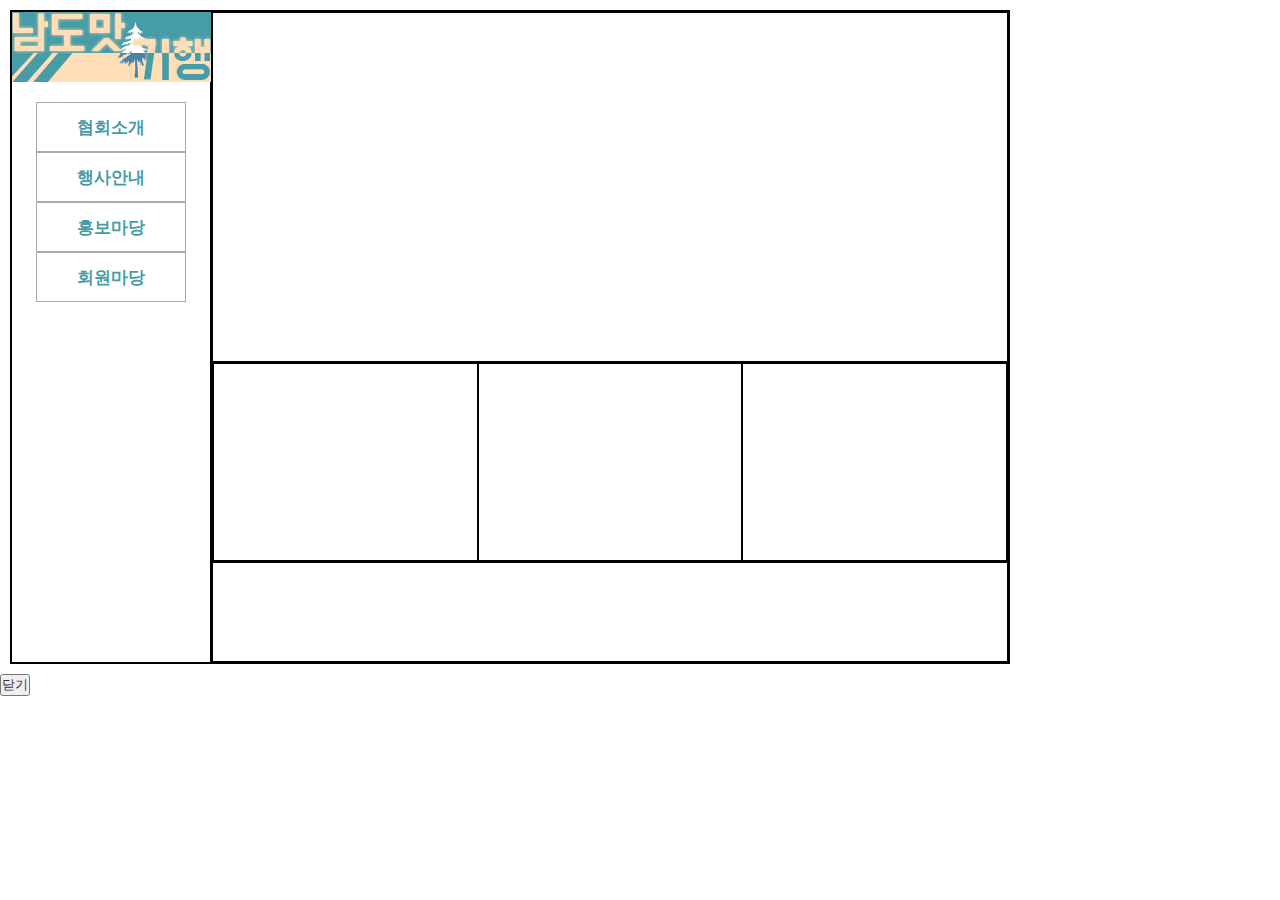
==== 풀이/index02.html @ 4d146f28 "0726_namdo" ====
<!DOCTYPE html>
<html lang="ko">
<head>
    <meta charset="UTF-8">
    <meta http-equiv="X-UA-Compatible" content="IE=edge">
    <meta name="viewport" content="width=device-width, initial-scale=1.0">
    <title>남도맛기행 축제</title>
    <link rel="stylesheet" href="style/style02.css">
    <script src="lib/jquery-1.12.3.txt"></script>
    <script src="script/script.js"></script>
</head>
<body>
    <div id="wrap" class="flexContainer">
        <header id="header">
            <a href="#">
                <img src="images/header_logo.png" alt="헤더로고이미지">
            </a>
            <nav id="gnb">
                <ul id="mainMenu">
                    <li class="mainLi">
                        <a href="#">협회소개</a>
                        <ul class="subMenu">
                            <li class="subLi"><a href="#">인사말</a></li>
                            <li class="subLi"><a href="#">명인</a></li>
                            <li class="subLi"><a href="#">오시는길</a></li>
                        </ul>
                    </li>
                    <li class="mainLi">
                        <a href="#">행사안내</a>
                        <ul class="subMenu">
                            <li class="subLi"><a href="#">요리경연대회</a></li>
                            <li class="subLi"><a href="#">전시참가</a></li>
                            <li class="subLi"><a href="#">참가신청</a></li>
                        </ul>
                    </li>
                    <li class="mainLi">
                        <a href="#">홍보마당</a>
                        <ul class="subMenu">
                            <li class="subLi"><a href="#">축제소식</a></li>
                            <li class="subLi"><a href="#">보도자료</a></li>
                            <li class="subLi"><a href="#">레시피</a></li>
                        </ul>
                    </li>
                    <li class="mainLi">
                        <a href="#">회원마당</a>
                        <ul class="subMenu">
                            <li class="subLi"><a href="#">Q&A</a></li>
                            <li class="subLi"><a href="#">사진갤러리</a></li>
                            <li class="subLi"><a href="#">공지사항</a></li>
                        </ul>
                    </li>
                </ul>
            </nav> <!-- nav#gnb -->
        </header>
        
        <!-- header#header -->

        <main id="main">
            <div id="slide">

            </div>
            <!-- div#slide -->

            <div id="contents" class="flexContainer">
                <div></div>
                <div></div>
                <div></div>

            </div>
            <!-- div#contents -->

            <footer id="footer">

            </footer>
            <!-- footer#footer -->
        </main>
        <!-- main#main -->
    </div>
    <!-- div#wrap -->
    <!-- 레이어 팝업 시작 -->
    <div id="layerBG">
        <div id="layerPopup">
            <h1></h1>
            <p></p>
            <div id="closeBtnArea">
                <button type="button">닫기</button>
            </div>
        </div>
        <!-- div#layerPopup -->
    </div>
    <!-- div#layerBG -->
    <!-- 레이어 팝업 끝 -->
</body>
</html>
---- 풀이/style/style02.css ----
@charset "UTF-8";

/* reset 시작 */
* {
  color: #333;
  text-decoration: none;
  box-sizing: border-box;
  padding: 0;
  margin: 0;
}

a:link {
  color: #444;
}

a:visited {
  color: #444;
}

a:hover {
  color: #555;
}

a:active {
  color: #666;
}

img {
  vertical-align: middle;
}

body {
  background-color: #fff;
}

ul {
  list-style: none;
}

.flexContainer {
  display: flex;
}

/* reset 끝 */
/* Guide Line 시작 */
div#wrap {
  border: 1px solid #000;
}

header#header {
  border: 1px solid #000;
}

main#main {
  border: 1px solid #000;
}

div#slide {
  border: 1px solid #000;
}

div#contents {
  border: 1px solid #000;
}

footer#footer {
  border: 1px solid #000;
}

/* Guide Line 끝 */
/* div#wrap 시작 */

div#wrap {
  width: 1000px;
  margin: 10px;
}

/* div#wrap 끝 */
/* header#header 시작 */

header#header {
  width: 200px;
}

/* nav#gnb 시작 */

/* nav#gnb {
  border: 1px solid #f80;
} */

#gnb > ul#mainMenu {
  /* border: 1px solid #08f; */
  padding: 10px;
  margin: 10px;

  /* 세로형2열에서만 적용 128번줄과 연계됨*/
  position: relative;
}

#gnb > ul#mainMenu > li {
  text-align: center;
  /* border: 1px solid #f88; */
}

#gnb a {
  font-weight: bold;
  color: #479da7;
  width: 150px;
  height: 40px;
  line-height: 40px;
  text-align: center;
  display: inline-block;
  border: 1px solid #aaa;
}

#gnb .mainLi > a {
  /* 메인메뉴와 서브메뉴 구분 */
  height: 50px;
  line-height: 50px;
  font-size: 17px;
}

#gnb .mainLi:hover > a {
  background-color: #479da7bd;
  color: #fff;
}

#gnb ul.subMenu {
  display: none;
  /* position: relative; 1열에서만 적용*
  /* 2열일 경우 적용할 소스 */
  position: absolute;
  left: 164px;
  top: 0;
}

#gnb ul.subMenu li:last-child a {
  padding-bottom: 160px;
}

/* 서브메뉴 하이라이트 역상 적용 */
#gnb .subLi a {
  background-color: #479da7;
  color: #fff;
}

#gnb .subLi a:hover {
  color: #479da7;
  background-color: #fff;
}

/* nav#gnb 끝 */
/* header#header 끝 */
/* main#main 시작 */

main#main {
  flex: 1;
}

/* div#slide 시작 */

div#slide {
  height: 350px;
}

/* div#slide 끝 */
/* div#contents 시작 */

div#contents {
  height: 200px;
}

#main #contents > * {
  flex: 1;
  border: 1px solid #000;
}

#main footer#footer {
  height: 100px;
}

/* div#contents 끝 */
/* main#main 끝 */
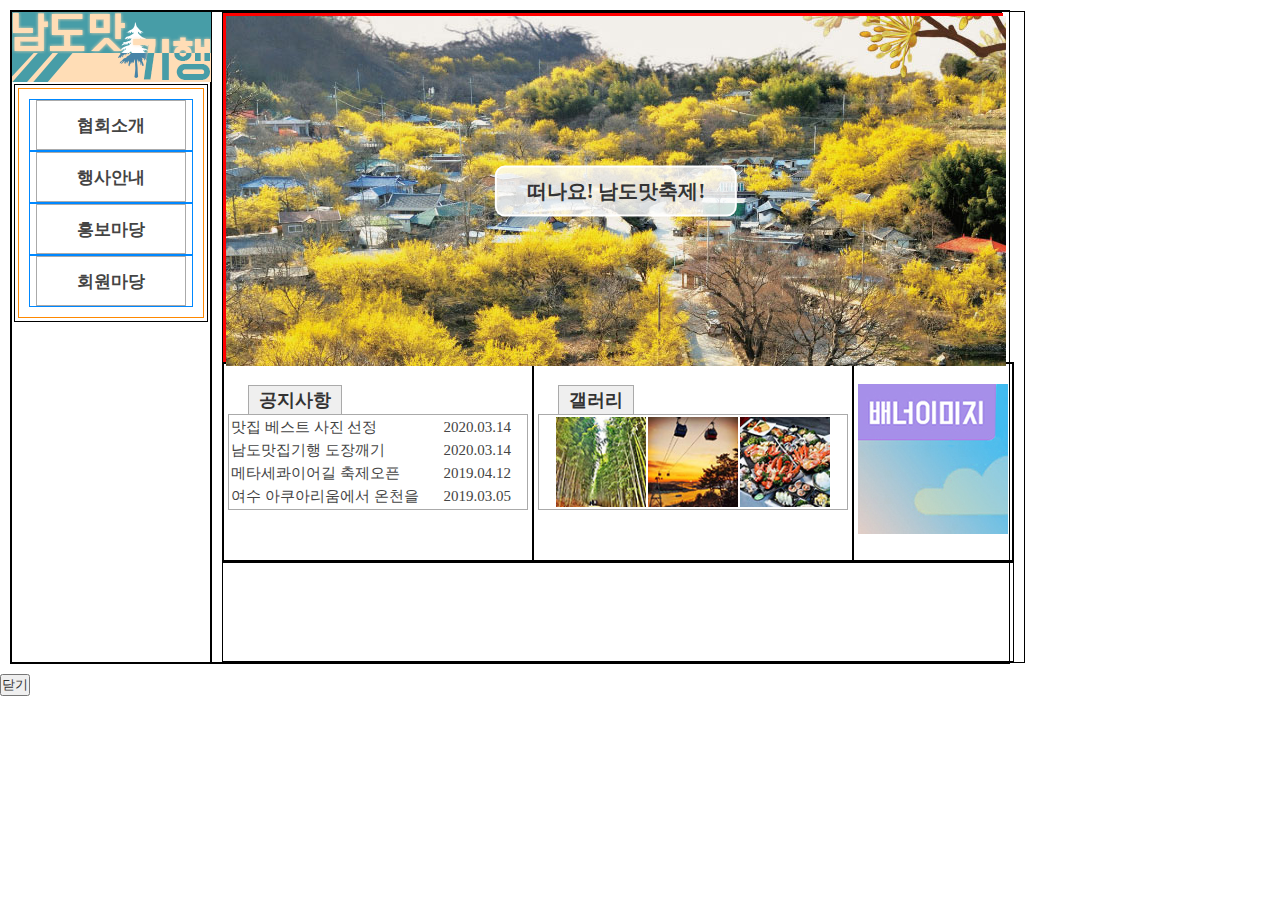
==== commit 16249ae2: "0727_GNB_슬라이드쇼_콘텐츠영역_작업" ====
--- a/풀이/index02.html
+++ b/풀이/index02.html
@@ -1,5 +1,6 @@
 <!DOCTYPE html>
 <html lang="ko">
+
 <head>
     <meta charset="UTF-8">
     <meta http-equiv="X-UA-Compatible" content="IE=edge">
@@ -9,6 +10,7 @@
     <script src="lib/jquery-1.12.3.txt"></script>
     <script src="script/script.js"></script>
 </head>
+
 <body>
     <div id="wrap" class="flexContainer">
         <header id="header">
@@ -52,19 +54,77 @@
                 </ul>
             </nav> <!-- nav#gnb -->
         </header>
-        
+
         <!-- header#header -->
 
         <main id="main">
             <div id="slide">
-
+                <div id="shuttleFrame">
+                    <a href="#">
+                        <img src="images/slide1.jpg" alt="슬라이드이미지01">
+                        <span>떠나요! 남도맛축제!</span>
+                    </a>
+                    <a href="#">
+                        <img src="images/slide2.jpg" alt="슬라이드이미지02">
+                        <span>메타세콰이어길을 걸어요!</span>
+                    </a>
+                    <a href="#">
+                        <img src="images/slide3.jpg" alt="슬라이드이미지03">
+                        <span>테마기행과 함께 즐겨요!</span>
+                    </a>
+                </div>
+                <!-- div#shuttleFrame -->
             </div>
             <!-- div#slide -->
 
             <div id="contents" class="flexContainer">
-                <div></div>
-                <div></div>
-                <div></div>
+                <div id="bbsNotice">
+                    <button type="button">공지사항</button>
+                    <div class="tabContents">
+                        <table>
+                            <tbody>
+                                <tr>
+                                    <td><a href="#">맛집 베스트 사진 선정</a></td>
+                                    <td><a href="#">2020.03.14</a></td>
+                                </tr>
+                                <tr>
+                                    <td><a href="#">남도맛집기행 도장깨기</a></td>
+                                    <td><a href="#">2020.03.14</a></td>
+                                </tr>
+                                <tr>
+                                    <td><a href="#">메타세콰이어길 축제오픈</a></td>
+                                    <td><a href="#">2019.04.12</a></td>
+                                </tr>
+                                <tr>
+                                    <td><a href="#">여수 아쿠아리움에서 온천을</a></td>
+                                    <td><a href="#">2019.03.05</a></td>
+                                </tr>
+                            </tbody>
+                        </table>
+                    </div>
+                    <!-- div#tabContents -->
+                </div>
+                <!-- div#bbsNotice 310px -->
+                <div id="bbsGallery">
+                    <button type="button">갤러리</button>
+                    <div class="tabContents">
+                        <table>
+                            <tbody>
+                                <tr>
+                                    <td><a href="#"><img src="images/gallery01.jpg" width="90" alt=""></a></td>
+                                    <td><a href="#"><img src="images/gallery02.jpg" width="90" alt=""></a></td>
+                                    <td><a href="#"><img src="images/gallery03.jpg" width="90" alt=""></a></td>
+                                </tr>
+                            </tbody>
+                        </table>
+                    </div>
+                    <!-- div#tabContents -->
+                </div>
+                <!-- div#bbsGallery 320px -->
+                <div id="banner">
+                    <a href="#"><img src="images/banner.jpg" alt="배너이미지"></a>
+                </div>
+                <!-- div#banner 150px -->
 
             </div>
             <!-- div#contents -->
@@ -91,4 +151,5 @@
     <!-- div#layerBG -->
     <!-- 레이어 팝업 끝 -->
 </body>
+
 </html>--- a/풀이/style/style02.css
+++ b/풀이/style/style02.css
@@ -84,69 +84,70 @@
 
 /* nav#gnb 시작 */
 
-/* nav#gnb {
+nav#gnb {
+  border: 1px solid #000;
+  margin: 2px;
+  padding: 3px;
+}
+
+#gnb ul#mainMenu {
+  padding: 10px;
   border: 1px solid #f80;
-} */
-
-#gnb > ul#mainMenu {
-  /* border: 1px solid #08f; */
-  padding: 10px;
-  margin: 10px;
-
-  /* 세로형2열에서만 적용 128번줄과 연계됨*/
   position: relative;
 }
 
-#gnb > ul#mainMenu > li {
+#gnb li.mainLi {
+  border: 1px solid #08f;
   text-align: center;
-  /* border: 1px solid #f88; */
-}
-
-#gnb a {
-  font-weight: bold;
-  color: #479da7;
+}
+
+#gnb a{
+  border: 1px solid #aaa;
+  display: inline-block;
   width: 150px;
   height: 40px;
   line-height: 40px;
-  text-align: center;
-  display: inline-block;
-  border: 1px solid #aaa;
-}
-
-#gnb .mainLi > a {
-  /* 메인메뉴와 서브메뉴 구분 */
+  font-weight: bold;
+  font-size: 17px;
+}
+
+#gnb li.mainLi>a{
   height: 50px;
   line-height: 50px;
-  font-size: 17px;
-}
-
-#gnb .mainLi:hover > a {
-  background-color: #479da7bd;
+}
+
+/* gnb 메뉴 하이라이트 효과 시작 */
+
+#gnb li.mainLi:hover > a{
+  /* 메인메뉴 하이라이트 효과 */
+  background-color: #479da7d2;
+  color: #ffddb6;
+}
+
+/* 서브메뉴 하이라이트 효과 */
+#gnb li.subLi a{
+  background-color: #479da7c2;
   color: #fff;
 }
 
-#gnb ul.subMenu {
+#gnb li.subLi a:hover{
+  background-color: #fff;
+  color: #479da7a8;
+}
+
+/* gnb 메뉴 하이라이트 효과 끝 */
+
+#gnb ul.subMenu{
   display: none;
-  /* position: relative; 1열에서만 적용*
-  /* 2열일 경우 적용할 소스 */
+
   position: absolute;
-  left: 164px;
-  top: 0;
-}
-
-#gnb ul.subMenu li:last-child a {
-  padding-bottom: 160px;
-}
-
-/* 서브메뉴 하이라이트 역상 적용 */
-#gnb .subLi a {
-  background-color: #479da7;
-  color: #fff;
-}
-
-#gnb .subLi a:hover {
-  color: #479da7;
-  background-color: #fff;
+  left: 167px;
+  top: 10px;
+  z-index: 1;
+}
+
+#gnb li.subLi:last-child a{
+  padding-bottom: 150px;
 }
 
 /* nav#gnb 끝 */
@@ -155,12 +156,47 @@
 
 main#main {
   flex: 1;
+  padding: 0 10px;
 }
 
 /* div#slide 시작 */
 
 div#slide {
+  width: 780px;
   height: 350px;
+
+  /* overflow: hidden; */
+}
+
+div#shuttleFrame{
+  width: 780px;
+  height: 350px;
+  border: 3px solid #f00;
+}
+
+div#slide a{
+  position: absolute;
+  display: inline-block;
+  width: 780px;
+  height: 350px;
+}
+
+#slide a:not(:first-child){
+  display: none;
+}
+
+div#slide span{
+  font-size: 20px;
+  font-weight: bold;
+
+  padding: 10px 30px;
+  border: 2px solid #fff;
+  border-radius: 10px;
+  background-color: rgba(255, 255, 255, 0.8);
+  position: absolute;
+  top: 50%;
+  left: 50%;
+  transform: translate(-50%,-50%);
 }
 
 /* div#slide 끝 */
@@ -171,13 +207,76 @@
 }
 
 #main #contents > * {
-  flex: 1;
-  border: 1px solid #000;
-}
+  border: 1px solid #000;
+  padding: 20px 4px;
+}
+
+/* div#bbsNotice */
+#main #bbsNotice {
+  width: 310px;
+}
+/* div#bbsNotice */
+
+/* div#bbsGallery */
+#main #bbsGallery {
+  width: 320px;
+}
+/* div#bbsGallery */
+
+#main button{
+  font-size: 18px;
+  font-weight: bold;
+  text-align: center;
+  padding: 2px 10px;
+  border: 1px solid #aaa;
+  position: relative;
+  top: 1px;
+  left: 20px;
+}
+
+#main button #bbsNotice button{
+  background-color: #fff;
+  border-bottom-color: #fff;
+}
+
+#main div.tabContents {
+  border: 1px solid #aaa;
+}
+
+#main #bbsGallery table{
+  margin: 0 auto;
+}
+
+#main #bbsNotice table td{
+  font-size: 15px;
+  line-height: 21px;
+}
+
+#main #bbsNotice table td:first-child{
+  padding-right: 23px;
+}
+
+/* div#banner */
+
+#main #banner {
+    width: 160px;
+  }
+  
+  #main #banner a{
+    height: 140px;
+    line-height: 140px;    
+    padding: 0 ;
+}
+
+
+/* div#banner */
+
+/* footer#footer 시작 */
 
 #main footer#footer {
   height: 100px;
 }
 
+/* footer#footer 끝 */
 /* div#contents 끝 */
 /* main#main 끝 */
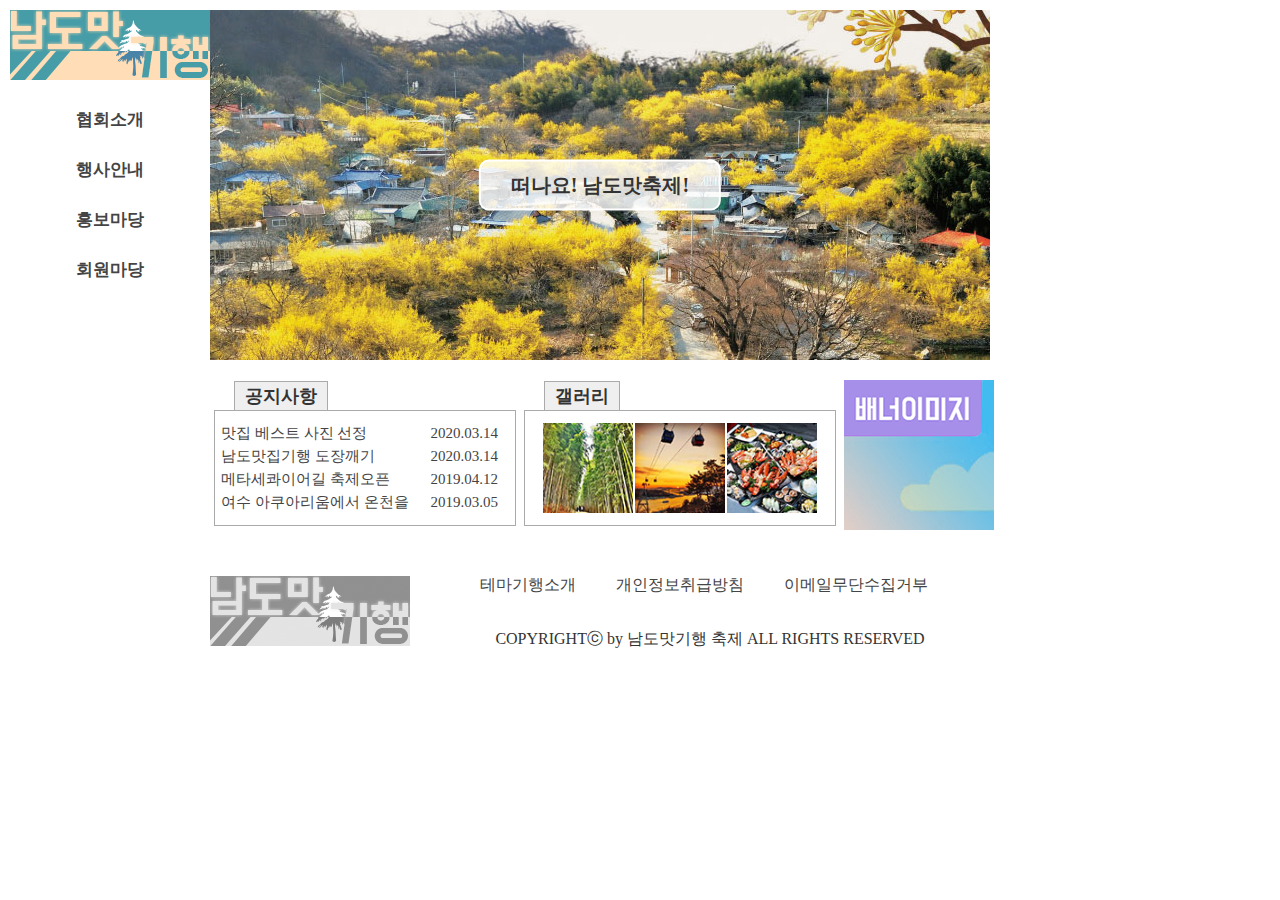
==== commit 30c146e8: "0728_메인페이지_완성_JS는_추후수정" ====
--- a/풀이/index02.html
+++ b/풀이/index02.html
@@ -83,7 +83,7 @@
                     <div class="tabContents">
                         <table>
                             <tbody>
-                                <tr>
+                                <tr id="popPoint">
                                     <td><a href="#">맛집 베스트 사진 선정</a></td>
                                     <td><a href="#">2020.03.14</a></td>
                                 </tr>
@@ -129,7 +129,26 @@
             </div>
             <!-- div#contents -->
 
-            <footer id="footer">
+            <footer id="footer" class="flexContainer">
+                <div id="footerLogo">
+                    <a href="#"><img src="images/footer_logo.png" alt="푸터로고"></a>
+                </div>
+                <!-- div#footerLogo -->
+
+                <div id="rightArea">
+                    <nav id="footerGNB">
+                        <ul id="footerMain">
+                            <li><a href="#">테마기행소개</a></li>
+                            <li><a href="#">개인정보취급방침</a></li>
+                            <li><a href="#">이메일무단수집거부</a></li>
+                        </ul>
+                    </nav>
+                    <!-- nav#footerGNB -->
+                    <div id="copyright">
+                        COPYRIGHTⓒ by 남도맛기행 축제  ALL RIGHTS RESERVED
+                    </div>
+                </div>
+                <!-- div#rightArea -->
 
             </footer>
             <!-- footer#footer -->
@@ -140,8 +159,13 @@
     <!-- 레이어 팝업 시작 -->
     <div id="layerBG">
         <div id="layerPopup">
-            <h1></h1>
-            <p></p>
+            <h1>[맛집 베스트 사진 콘테스트]</h1>
+            <ol>
+                <li>참가자격 : 누구나 참여 가능.</li>
+                <li>작품내용 : 행복한 맛집 사진</li>
+                <li>참가신청: 2019. 6. 3(월) ~ 6. 7(금) 18:00까지 이메일접수</li>
+                <li>상품권 :  4인가족 맛집 상품권</li>
+            </ol>
             <div id="closeBtnArea">
                 <button type="button">닫기</button>
             </div>
--- a/풀이/style/style02.css
+++ b/풀이/style/style02.css
@@ -41,30 +41,40 @@
   display: flex;
 }
 
+header,
+nav,
+main,
+footer,
+aside,
+article,
+section {
+  display: block;
+}
+
 /* reset 끝 */
 /* Guide Line 시작 */
 div#wrap {
-  border: 1px solid #000;
+  /* border: 1px solid #000; */
 }
 
 header#header {
-  border: 1px solid #000;
+  /* border: 1px solid #000; */
 }
 
 main#main {
-  border: 1px solid #000;
+  /* border: 1px solid #000; */
 }
 
 div#slide {
-  border: 1px solid #000;
+  /* border: 1px solid #000; */
 }
 
 div#contents {
-  border: 1px solid #000;
+  /* border: 1px solid #000; */
 }
 
 footer#footer {
-  border: 1px solid #000;
+  /* border: 1px solid #000; */
 }
 
 /* Guide Line 끝 */
@@ -85,24 +95,24 @@
 /* nav#gnb 시작 */
 
 nav#gnb {
-  border: 1px solid #000;
+  /* border: 1px solid #000; */
   margin: 2px;
   padding: 3px;
 }
 
 #gnb ul#mainMenu {
   padding: 10px;
-  border: 1px solid #f80;
+  /* border: 1px solid #f80; */
   position: relative;
 }
 
 #gnb li.mainLi {
-  border: 1px solid #08f;
-  text-align: center;
-}
-
-#gnb a{
-  border: 1px solid #aaa;
+  /* border: 1px solid #08f; */
+  text-align: center;
+}
+
+#gnb a {
+  /* border: 1px solid #aaa; */
   display: inline-block;
   width: 150px;
   height: 40px;
@@ -111,33 +121,33 @@
   font-size: 17px;
 }
 
-#gnb li.mainLi>a{
+#gnb li.mainLi > a {
   height: 50px;
   line-height: 50px;
 }
 
 /* gnb 메뉴 하이라이트 효과 시작 */
 
-#gnb li.mainLi:hover > a{
+#gnb li.mainLi:hover > a {
   /* 메인메뉴 하이라이트 효과 */
   background-color: #479da7d2;
   color: #ffddb6;
 }
 
 /* 서브메뉴 하이라이트 효과 */
-#gnb li.subLi a{
+#gnb li.subLi a {
   background-color: #479da7c2;
   color: #fff;
 }
 
-#gnb li.subLi a:hover{
+#gnb li.subLi a:hover {
   background-color: #fff;
   color: #479da7a8;
 }
 
 /* gnb 메뉴 하이라이트 효과 끝 */
 
-#gnb ul.subMenu{
+#gnb ul.subMenu {
   display: none;
 
   position: absolute;
@@ -146,7 +156,7 @@
   z-index: 1;
 }
 
-#gnb li.subLi:last-child a{
+#gnb li.subLi:last-child a {
   padding-bottom: 150px;
 }
 
@@ -156,7 +166,6 @@
 
 main#main {
   flex: 1;
-  padding: 0 10px;
 }
 
 /* div#slide 시작 */
@@ -168,24 +177,24 @@
   /* overflow: hidden; */
 }
 
-div#shuttleFrame{
+div#shuttleFrame {
   width: 780px;
   height: 350px;
-  border: 3px solid #f00;
-}
-
-div#slide a{
+  /* border: 3px solid #f00; */
+}
+
+div#slide a {
   position: absolute;
   display: inline-block;
   width: 780px;
   height: 350px;
 }
 
-#slide a:not(:first-child){
+#slide a:not(:first-child) {
   display: none;
 }
 
-div#slide span{
+div#slide span {
   font-size: 20px;
   font-weight: bold;
 
@@ -196,7 +205,7 @@
   position: absolute;
   top: 50%;
   left: 50%;
-  transform: translate(-50%,-50%);
+  transform: translate(-50%, -50%);
 }
 
 /* div#slide 끝 */
@@ -207,7 +216,7 @@
 }
 
 #main #contents > * {
-  border: 1px solid #000;
+  /* border: 1px solid #000; */
   padding: 20px 4px;
 }
 
@@ -223,7 +232,7 @@
 }
 /* div#bbsGallery */
 
-#main button{
+#main button {
   font-size: 18px;
   font-weight: bold;
   text-align: center;
@@ -234,40 +243,39 @@
   left: 20px;
 }
 
-#main button #bbsNotice button{
+#main button #bbsNotice button {
   background-color: #fff;
   border-bottom-color: #fff;
 }
 
 #main div.tabContents {
+  padding: 10px 4px;
   border: 1px solid #aaa;
 }
 
-#main #bbsGallery table{
+#main #bbsGallery table {
   margin: 0 auto;
 }
 
-#main #bbsNotice table td{
+#main #bbsNotice table td {
   font-size: 15px;
   line-height: 21px;
 }
 
-#main #bbsNotice table td:first-child{
-  padding-right: 23px;
+#main #bbsNotice table td:first-child {
+  padding-right: 20px;
 }
 
 /* div#banner */
 
 #main #banner {
-    width: 160px;
-  }
-  
-  #main #banner a{
-    height: 140px;
-    line-height: 140px;    
-    padding: 0 ;
-}
-
+  width: 150px;
+}
+
+#main #banner a {
+  height: 140px;
+  line-height: 140px;
+}
 
 /* div#banner */
 
@@ -275,8 +283,115 @@
 
 #main footer#footer {
   height: 100px;
+}
+
+#main #footer #rightArea {
+  flex: 1;
+}
+
+#footer #footerMain li:first-child {
+  margin-left: 50px;
+}
+
+#footer #footerMain::before {
+  content: "";
+  height: 50px;
+  /* border: 1px solid #f80; */
+  display: inline-block;
+}
+
+#footer #footerMain li {
+  height: 50px;
+  /* border: 1px solid #000; */
+
+  float: left;
+}
+
+#footer div#footerLogo a {
+  height: 100px;
+  line-height: 100px;
+  text-align: center;
+}
+
+#footer #footerMain a {
+  padding: 0 20px;
+  height: 50px;
+  line-height: 50px;
+  display: inline-block;
+}
+
+#footer #footerMain::after {
+  content: "";
+  height: 50px;
+  display: inline-block;
+  /* border: 1px solid #00f; */
+}
+
+div#copyright {
+  /* border: 1px solid #f00; */
+  text-align: center;
+  height: 50px;
+  line-height: 50px;
 }
 
 /* footer#footer 끝 */
 /* div#contents 끝 */
 /* main#main 끝 */
+
+/* 레이어팝업 시작 */
+tr#popPoint {
+  cursor: pointer;
+}
+
+div#layerBG {
+  width: 100%;
+  height: 100%;
+
+  position: fixed;
+  left: 0;
+  top: 0;
+
+  border: 5px solid #000;
+  display: none;
+}
+
+div#layerPopup {
+  border: 1px solid #000;
+  font-size: 20px;
+  padding: 20px;
+  background-color: #fff;
+
+  position: absolute;
+  left: 50%;
+  top: 50%;
+
+  transform: translate(-50%, -50%);
+}
+
+div#layerPopup h1 {
+  text-align: center;
+}
+
+#layerPopup ol {
+  font-size: 20px;
+  line-height: 38px;
+  margin: 20px 0;
+  list-style-position: inside;
+}
+
+#layerPopup ol span {
+  text-indent: 110px;
+  display: inline-block;
+}
+
+#layerPopup #closeBtnArea {
+  text-align: right;
+}
+
+#layerPopup #closeBtnArea button {
+  font-size: 17px;
+  font-weight: bold;
+  padding: 2px 14px;
+}
+
+/* 레이어팝업 끝 */
